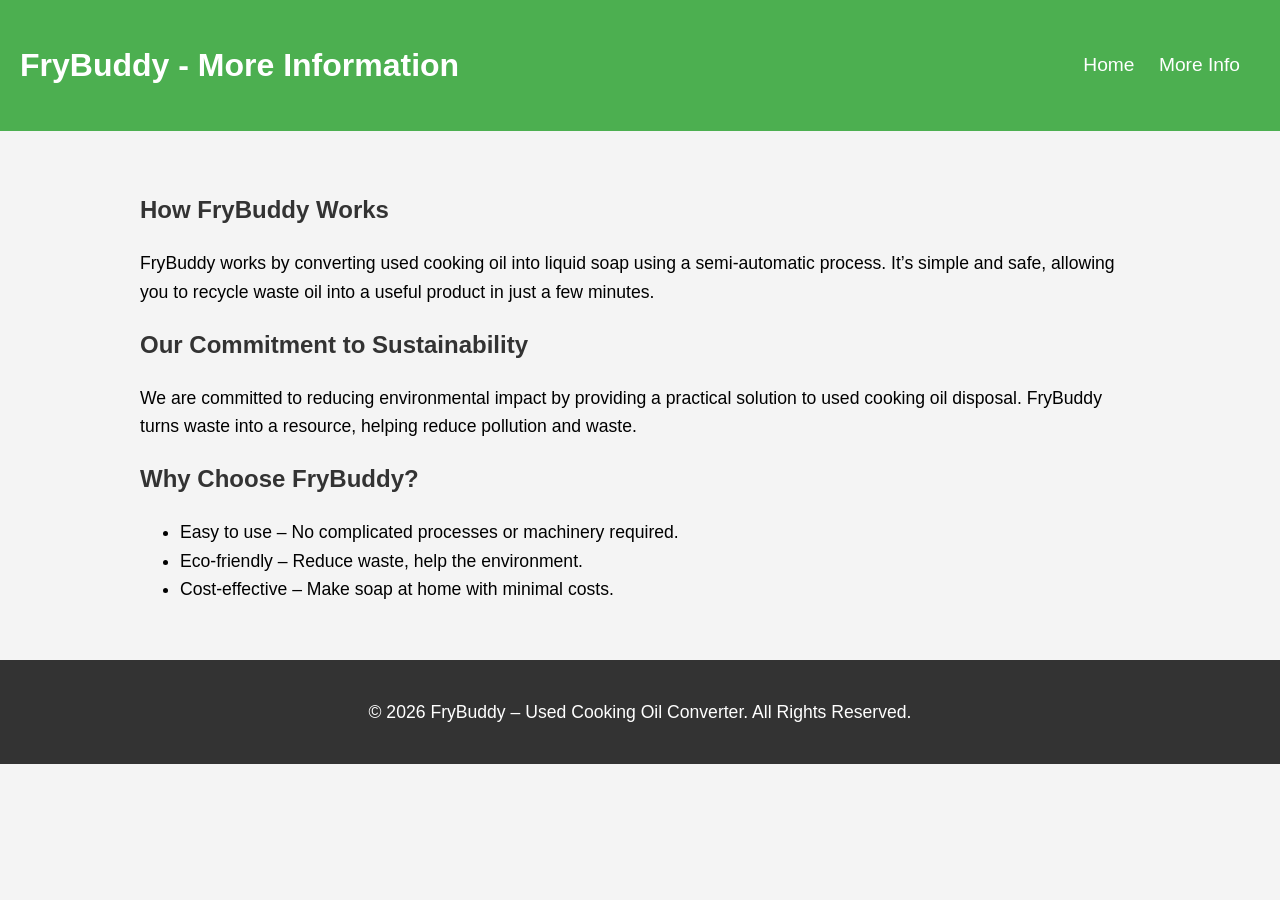
==== about.html @ 78fc996a "Add files via upload" ====
<!DOCTYPE html>
<html lang="en">
<head>
    <meta charset="UTF-8">
    <meta name="viewport" content="width=device-width, initial-scale=1.0">
    <title>FryBuddy - More Information</title>
    <style>
        body { font-family: 'Gill Sans', 'Gill Sans MT', Calibri, 'Trebuchet MS', sans-serif; margin: 0; padding: 0; line-height: 1.6; background-color: #f4f4f4; }
        header {
            background: #4CAF50;
            color: white;
            padding: 40px 20px;
            text-align: center;
            display: flex;
            justify-content: space-between;
            align-items: center;
        }
        header h1 { margin: 0; }

        /* Styling for the navigation links */
        nav a {
            color: white;
            text-decoration: none;
            margin-right: 20px;
            font-size: 1.2em;
            position: relative;
            transition: color 0.3s ease, transform 0.3s ease; /* Adding smooth transition for color and scale */
        }

        nav a:hover {
            color: #ffeb3b; /* Change color on hover */
            transform: scale(1.1); /* Slightly enlarge the link */
        }

        /* Adding underline effect on hover */
        nav a::after {
            content: '';
            position: absolute;
            left: 0;
            bottom: -5px;
            width: 100%;
            height: 2px;
            background-color: #ffeb3b; /* Yellow underline */
            transform: scaleX(0);
            transform-origin: bottom right;
            transition: transform 0.3s ease-out;
        }

        /* When hovering, show the underline */
        nav a:hover::after {
            transform: scaleX(1);
            transform-origin: bottom left;
        }

        section { padding: 40px 20px; max-width: 1000px; margin: auto; }
        h2 { color: #333; }
        p, ul { font-size: 1.1em; }
        footer { background: #333; color: white; text-align: center; padding: 20px; }
    </style>
</head>
<body>

<header>
    <h1>FryBuddy - More Information</h1>
    <nav>
        <a href="index.html">Home</a>
        <a href="about.html">More Info</a>
    </nav>
</header>

<section id="detailed-info">
    <h2>How FryBuddy Works</h2>
    <p>FryBuddy works by converting used cooking oil into liquid soap using a semi-automatic process. It’s simple and safe, allowing you to recycle waste oil into a useful product in just a few minutes.</p>

    <h2>Our Commitment to Sustainability</h2>
    <p>We are committed to reducing environmental impact by providing a practical solution to used cooking oil disposal. FryBuddy turns waste into a resource, helping reduce pollution and waste.</p>
    
    <h2>Why Choose FryBuddy?</h2>
    <ul>
        <li>Easy to use – No complicated processes or machinery required.</li>
        <li>Eco-friendly – Reduce waste, help the environment.</li>
        <li>Cost-effective – Make soap at home with minimal costs.</li>
    </ul>
</section>

<footer>
    <p>&copy; 2026 FryBuddy – Used Cooking Oil Converter. All Rights Reserved.</p>
</footer>

</body>
</html>
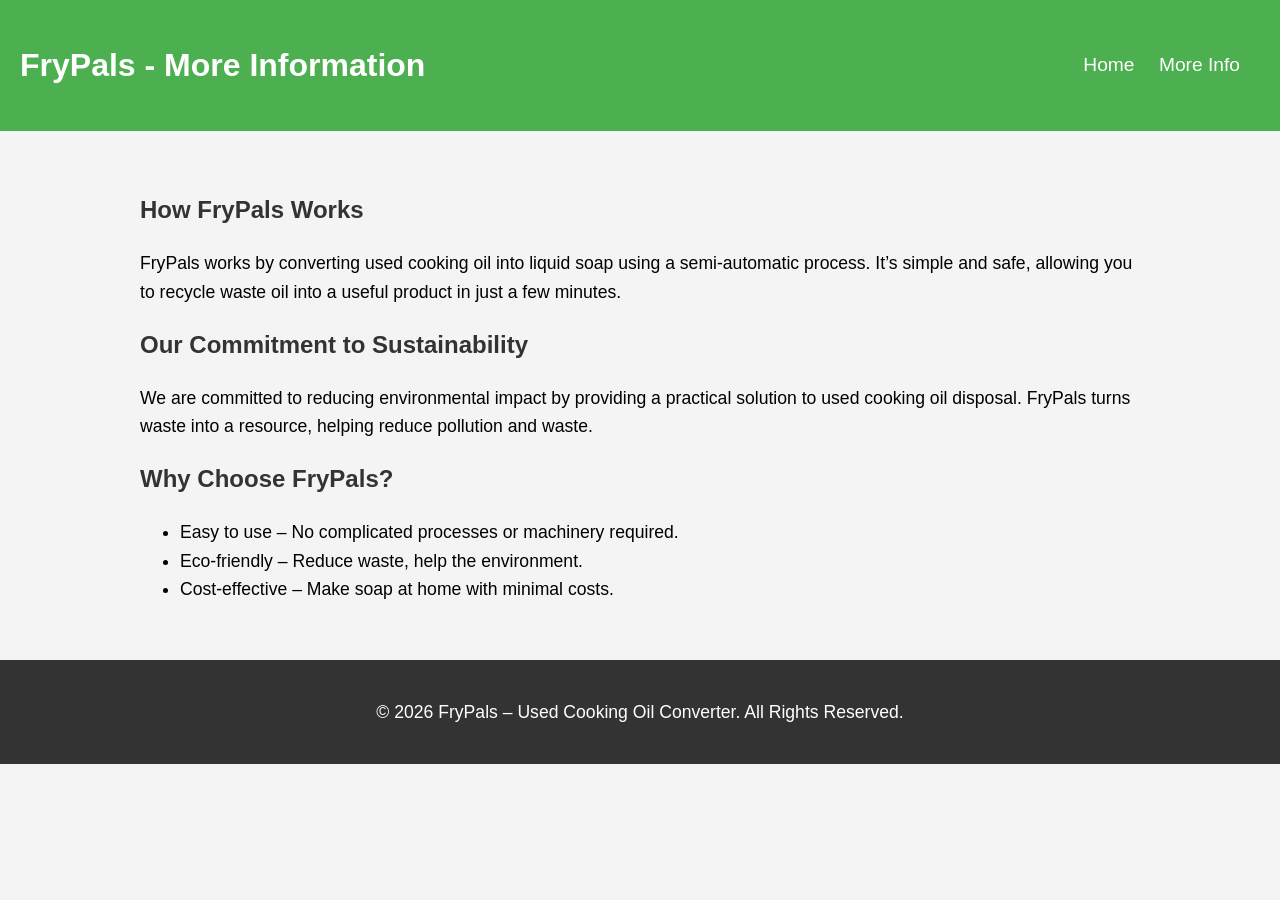
==== commit f98ada6e: "Update about.html" ====
--- a/about.html
+++ b/about.html
@@ -3,7 +3,7 @@
 <head>
     <meta charset="UTF-8">
     <meta name="viewport" content="width=device-width, initial-scale=1.0">
-    <title>FryBuddy - More Information</title>
+    <title>FryPals - More Information</title>
     <style>
         body { font-family: 'Gill Sans', 'Gill Sans MT', Calibri, 'Trebuchet MS', sans-serif; margin: 0; padding: 0; line-height: 1.6; background-color: #f4f4f4; }
         header {
@@ -61,7 +61,7 @@
 <body>
 
 <header>
-    <h1>FryBuddy - More Information</h1>
+    <h1>FryPals - More Information</h1>
     <nav>
         <a href="index.html">Home</a>
         <a href="about.html">More Info</a>
@@ -69,13 +69,13 @@
 </header>
 
 <section id="detailed-info">
-    <h2>How FryBuddy Works</h2>
-    <p>FryBuddy works by converting used cooking oil into liquid soap using a semi-automatic process. It’s simple and safe, allowing you to recycle waste oil into a useful product in just a few minutes.</p>
+    <h2>How FryPals Works</h2>
+    <p>FryPals works by converting used cooking oil into liquid soap using a semi-automatic process. It’s simple and safe, allowing you to recycle waste oil into a useful product in just a few minutes.</p>
 
     <h2>Our Commitment to Sustainability</h2>
-    <p>We are committed to reducing environmental impact by providing a practical solution to used cooking oil disposal. FryBuddy turns waste into a resource, helping reduce pollution and waste.</p>
+    <p>We are committed to reducing environmental impact by providing a practical solution to used cooking oil disposal. FryPals turns waste into a resource, helping reduce pollution and waste.</p>
     
-    <h2>Why Choose FryBuddy?</h2>
+    <h2>Why Choose FryPals?</h2>
     <ul>
         <li>Easy to use – No complicated processes or machinery required.</li>
         <li>Eco-friendly – Reduce waste, help the environment.</li>
@@ -84,8 +84,8 @@
 </section>
 
 <footer>
-    <p>&copy; 2026 FryBuddy – Used Cooking Oil Converter. All Rights Reserved.</p>
+    <p>&copy; 2026 FryPals – Used Cooking Oil Converter. All Rights Reserved.</p>
 </footer>
 
 </body>
-</html>+</html>
